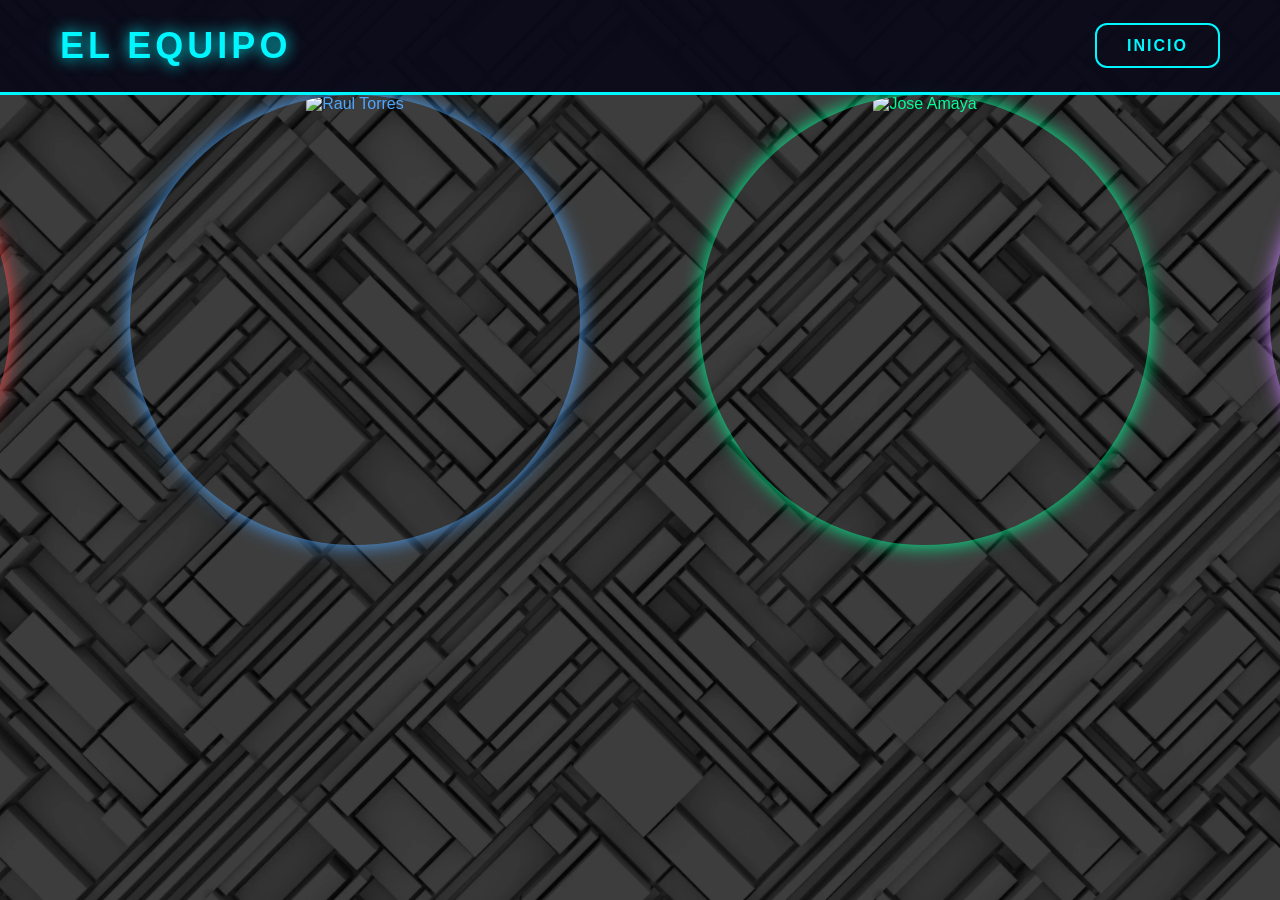
==== equipo.html @ e6ba8727 "Add files via upload" ====
<!DOCTYPE html>
<html lang="es">
<head>
    <meta charset="UTF-8">
    <title>Equipo - Integradora</title>
    <link rel="stylesheet" href="Estilos.css">

    <!-- ICONOS -->
    <link rel="stylesheet" href="https://cdnjs.cloudflare.com/ajax/libs/font-awesome/6.5.1/css/all.min.css">
</head>
<body>
    

<!-- TRANSICIÓN ARCADE -->
<div class="arcade-transition">
    <div class="loading-text">LOADING...</div>
</div>

<header class="game-header">
    <h1 class="game-title">EL EQUIPO</h1>
    <nav class="game-nav">
        <a href="index.html" class="game-btn">INICIO</a>
    </nav>
</header>

<section class="team-square">

    <div class="profile-card red">
        <div class="profile-image">
            <img src="\prueba-nginx\1.png" alt="Azael Aguilar">
        </div>
        <div class="profile-info">
            <h3>Azael Aguilar</h3>
            <p>Diseñador Web</p>
            <div class="skills">
    <div class="skill">
        <span>Velocidad</span>
        <div class="bar">
            <div class="fill speed s40"></div>
        </div>
    </div>

    <div class="skill">
        <span>Estrategia</span>
        <div class="bar">
            <div class="fill strategy s80"></div>
        </div>
    </div>

    <div class="skill">
        <span>Trabajo en equipo</span>
        <div class="bar">
            <div class="fill team s100"></div>
        </div>
    </div>
</div>

            <div class="social-links">
                <a href="https://web.facebook.com/azael.aguilar.35175"><i class="fab fa-facebook"></i></a>
                <a href="#"><i class="fab fa-instagram"></i></a>
                <a href="mailto:azael@email.com"><i class="fas fa-envelope"></i></a>
                <a href="#"><i class="fab fa-linkedin"></i></a>
            </div>
        </div>
    </div>

    <div class="profile-card blue">
        <div class="profile-image">
            <img src="\prueba-nginx\2.png" alt="Raul Torres">
        </div>
        <div class="profile-info">
            <h3>Raul Torres</h3>
            <p>Programador</p>
            <div class="skills">
    <div class="skill">
        <span>Velocidad</span>
        <div class="bar">
            <div class="fill speed s40"></div>
        </div>
    </div>

    <div class="skill">
        <span>Estrategia</span>
        <div class="bar">
            <div class="fill strategy s80"></div>
        </div>
    </div>

    <div class="skill">
        <span>Trabajo en equipo</span>
        <div class="bar">
            <div class="fill team s100"></div>
        </div>
    </div>
</div>

            
            <div class="social-links">
                <a href="https://web.facebook.com/rauleiud.torresmeza"><i class="fab fa-facebook"></i></a>
                <a href="#"><i class="fab fa-instagram"></i></a>
                <a href="mailto:raul@email.com"><i class="fas fa-envelope"></i></a>
                <a href="#"><i class="fab fa-linkedin"></i></a>
            </div>
        </div>
    </div>

    <div class="profile-card green">
        <div class="profile-image">
            <img src="\prueba-nginx\3.png" alt="Jose Amaya">
        </div>
        <div class="profile-info">
            <h3>Jose Amaya</h3>
            <p>Programador</p>
            <div class="skills">
    <div class="skill">
        <span>Velocidad</span>
        <div class="bar">
            <div class="fill speed s40"></div>
        </div>
    </div>

    <div class="skill">
        <span>Estrategia</span>
        <div class="bar">
            <div class="fill strategy s80"></div>
        </div>
    </div>

    <div class="skill">
        <span>Trabajo en equipo</span>
        <div class="bar">
            <div class="fill team s100"></div>
        </div>
    </div>
</div>

            <div class="social-links">
                <a href="https://web.facebook.com/joseantonio.amayajuarez/"><i class="fab fa-facebook"></i></a>
                <a href="#"><i class="fab fa-instagram"></i></a>
                <a href="mailto:jose@email.com"><i class="fas fa-envelope"></i></a>
                <a href="#"><i class="fab fa-linkedin"></i></a>
            </div>
        </div>
    </div>

    <div class="profile-card purple">
        <div class="profile-image">
            <img src="\prueba-nginx\4.png" alt="Luis Rivera">
        </div>
        <div class="profile-info">
            <h3>Luis Rivera</h3>
            <p>Diseñador Web</p>
            <div class="skills">
    <div class="skill">
        <span>Velocidad</span>
        <div class="bar">
            <div class="fill speed s40"></div>
        </div>
    </div>

    <div class="skill">
        <span>Estrategia</span>
        <div class="bar">
            <div class="fill strategy s80"></div>
        </div>
    </div>

    <div class="skill">
        <span>Trabajo en equipo</span>
        <div class="bar">
            <div class="fill team s100"></div>
        </div>
    </div>
</div>

            <div class="social-links">
                <a href="https://web.facebook.com/PPCDSALVCskate"><i class="fab fa-facebook"></i></a>
                <a href="#"><i class="fab fa-instagram"></i></a>
                <a href="mailto:luis@email.com"><i class="fas fa-envelope"></i></a>
                <a href="#"><i class="fab fa-linkedin"></i></a>
            </div>
        </div>
    </div>





</body>
</html>
---- Estilos.css ----
/* RESET */
* {
    margin: 0;
    padding: 0;
    box-sizing: border-box;
    font-family: 'Segoe UI', sans-serif;
}

/* BODY */
body {
    color: #000000;
    background-image: url("FONDO2.webp");
    background-size: cover;
    background-position: center;
    background-repeat: no-repeat;
    background-attachment: fixed;
    min-height: 100vh;
}

/* HEADER */
.header {
    display: flex;
    justify-content: space-between;
    align-items: center;
    padding: 20px 40px;
    background: #0f0f1a;
    border-bottom: 2px solid #00f7ff;
}

.header h1 {
    color: #00f7ff;
    letter-spacing: 3px;
}

nav a {
    color: #ffffff;
    margin-left: 20px;
    text-decoration: none;
}

/* CONTENEDOR */
.team-square {
    display: flex;
    justify-content: center;
    align-items: center;
    gap: 120px;
    min-height: calc(100vh - 160px);
}

/* PERFIL */
.profile-card {
    width: 450px;
    text-align: center;
    position: relative;
}

/* CÍRCULO */
.profile-image {
    width: 450px;
    height: 450px;
    margin: auto;
    border-radius: 50%;
    overflow: hidden;
    transition: 0.4s ease;
    animation: neonPulse 3s infinite ease-in-out;
}

.profile-image img {
    width: 100%;
    height: 100%;
    object-fit: cover;
}

/* INFO */
.profile-info {
    margin-top: 20px;
    padding: 30px 20px 20px;
    background: rgba(255, 255, 255, 0.9);
    backdrop-filter: blur(12px);
    border-radius: 20px;

    opacity: 0;
    transform: translateY(-15px);
    transition: 0.4s ease;

    pointer-events: none;
    position: relative;
    z-index: 5;
}

.profile-card:hover .profile-info {
    opacity: 1;
    transform: translateY(0);
    pointer-events: auto;
}

.profile-card:hover .profile-image {
    transform: translateY(-10px) scale(1.05);
}

/* TEXTO */
.profile-info h3 {
    margin-bottom: 5px;
    font-size: 24px;
    text-transform: uppercase;
    letter-spacing: 2px;
}

.profile-info p {
    font-size: 24px;
    margin-bottom: 10px;
}

/* REDES */
.social-links a {
    font-size: 30px;
    margin: 0 6px;
    transition: 0.3s;
}
.social-links {
    position: relative;
    z-index: 10;
}

.social-links a {
    pointer-events: auto;
}

.social-links a:hover {
    transform: scale(1.4);
    filter: drop-shadow(0 0 12px currentColor);
}

/* COLORES + IDENTIDAD */
.profile-card.red { color: #ff4d4d; }
.profile-card.blue { color: #4da6ff; }
.profile-card.green { color: #00ff99; }
.profile-card.purple { color: #c77dff; }

.profile-card.red .profile-image {
    box-shadow: 0 0 20px #ff4d4d;
}
.profile-card.red .profile-info {
    border: 2px solid #ff4d4d;
}
.profile-card.red .social-links a {
    color: #ff4d4d;
}

.profile-card.blue .profile-image {
    box-shadow: 0 0 20px #4da6ff;
}
.profile-card.blue .profile-info {
    border: 2px solid #4da6ff;
}
.profile-card.blue .social-links a {
    color: #4da6ff;
}

.profile-card.green .profile-image {
    box-shadow: 0 0 20px #00ff99;
}
.profile-card.green .profile-info {
    border: 2px solid #00ff99;
}
.profile-card.green .social-links a {
    color: #00ff99;
}

.profile-card.purple .profile-image {
    box-shadow: 0 0 20px #c77dff;
}
.profile-card.purple .profile-info {
    border: 2px solid #c77dff;
}
.profile-card.purple .social-links a {
    color: #c77dff;
}

/* EFECTO ENERGÍA */
.profile-card::after {
    content: "";
    position: absolute;
    inset: -8px;
    border-radius: 50%;
    opacity: 0;
    transition: 0.4s ease;
    pointer-events: none;
}


.profile-card:hover::after {
    opacity: 1;
}

/* ANIMACIÓN NEÓN */
@keyframes neonPulse {
    0% { box-shadow: 0 0 20px currentColor; }
    50% { box-shadow: 0 0 45px currentColor; }
    100% { box-shadow: 0 0 20px currentColor; }
}

/* FOOTER */
footer {
    background: #ffffff;
    text-align: center;
    padding: 20px;
    border-top: 2px solid #00f7ff;
}
/* ===========================
   MODO PERSONAJE - HABILIDADES
=========================== */

.skills {
    margin-top: 20px;
    display: flex;
    flex-direction: column;
    gap: 12px;
}

.skill span {
    font-size: 16px;
    font-weight: bold;
    display: block;
    margin-bottom: 4px;
}

/* BARRA BASE */
.bar {
    width: 100%;
    height: 14px;
    background: rgba(0,0,0,0.15);
    border-radius: 20px;
    overflow: hidden;
}

/* RELLENO */
.fill {
    height: 100%;
    width: 0;
    border-radius: 20px;
    transition: width 1s ease;
}

/* ANIMACIÓN AL HOVER */

.profile-card.red .fill { background: #ff4d4d; }
.profile-card.blue .fill { background: #4da6ff; }
.profile-card.green .fill { background: #00ff99; }
.profile-card.purple .fill { background: #c77dff; }

.profile-card:hover {
    transform: scale(1.05);
    z-index: 5;
}
.profile-card:hover .profile-info {
    box-shadow: 0 0 40px currentColor;
}
.s100 { width: 100%; }
.s90  { width: 90%; }
.s80  { width: 80%; }
.s70  { width: 70%; }
.s60  { width: 60%; }
.s50  { width: 50%; }
.s40  { width: 40%; }
/* ===========================
   HEADER NUEVO ESTILO JUEGO
=========================== */

.game-header {
    display: flex;
    justify-content: space-between;
    align-items: center;
    padding: 25px 60px;
    background: rgba(10, 10, 25, 0.95);
    border-bottom: 3px solid #00f7ff;
    position: relative;
    z-index: 20;
}

.game-title {
    font-size: 36px;
    letter-spacing: 4px;
    color: #00f7ff;
    text-shadow: 0 0 15px #00f7ff;
}

/* BOTÓN INICIO */
.game-btn {
    padding: 12px 30px;
    border: 2px solid #00f7ff;
    color: #00f7ff;
    text-decoration: none;
    font-weight: bold;
    letter-spacing: 2px;
    border-radius: 12px;
    transition: 0.3s ease;
}

.game-btn:hover {
    background: #00f7ff;
    color: #000;
    box-shadow: 0 0 20px #00f7ff;
}

/* ===========================
   FONDO OCUPA TODA LA PÁGINA
=========================== */

html, body {
    width: 100%;
    min-height: 100%;
}

body {
    display: flex;
    flex-direction: column;
}
.arcade-transition {
    position: fixed;
    inset: 0;
    background: radial-gradient(circle, #00f7ff 0%, #000 65%);
    z-index: 9999;

    display: flex;
    justify-content: center;
    align-items: center;

    transform: scale(3);
    opacity: 1;
    pointer-events: none;
}

/* TEXTO */
.loading-text {
    font-family: 'Orbitron', sans-serif;
    font-size: 3rem;
    color: #00f7ff;
    letter-spacing: 6px;
    text-shadow: 0 0 15px #00f7ff, 0 0 40px #00f7ff;
    animation: loadingBlink 0.6s infinite alternate;
}

/* ENTRAR A PÁGINA */
.arcade-enter .arcade-transition {
    animation: arcadeIn 0.7s ease-out forwards;
}

/* SALIR DE PÁGINA */
.arcade-exit .arcade-transition {
    animation: arcadeOut 0.7s ease-in forwards;
}

/* ANIMACIONES */
@keyframes arcadeIn {
    from {
        transform: scale(3);
        opacity: 1;
    }
    to {
        transform: scale(0);
        opacity: 0;
    }
}

@keyframes arcadeOut {
    from {
        transform: scale(0);
        opacity: 0;
    }
    to {
        transform: scale(3);
        opacity: 1;
    }
}

@keyframes loadingBlink {
    from { opacity: 0.4; }
    to { opacity: 1; }
}

/* ===========================
   TRANSICIÓN ARCADE
=========================== */

.arcade-transition {
    position: fixed;
    inset: 0;
    background: radial-gradient(circle, #00f7ff 0%, #000 60%);
    z-index: 9999;
    transform: scale(0);
    pointer-events: none;
}

/* ACTIVACIÓN */
.arcade-active .arcade-transition {
    animation: arcadeZoom 0.7s ease-in forwards;
}

/* ANIMACIÓN */
@keyframes arcadeZoom {
    0% {
        transform: scale(0);
        opacity: 0;
    }
    40% {
        opacity: 1;
    }
    100% {
        transform: scale(3);
        opacity: 1;
    }
}

/* ===========================
   TRANSICIÓN ARCADE
=========================== */

.arcade-transition {
    position: fixed;
    inset: 0;
    background: radial-gradient(circle, #00f7ff 0%, #000 60%);
    z-index: 9999;
    transform: scale(0);
    pointer-events: none;

    display: flex;
    justify-content: center;
    align-items: center;
}

/* ACTIVACIÓN */
.arcade-active .arcade-transition {
    animation: arcadeZoom 0.7s ease-in forwards;
}

/* TEXTO LOADING */
.loading-text {
    font-family: 'Orbitron', sans-serif;
    font-size: 3rem;
    color: #00f7ff;
    letter-spacing: 6px;

    text-shadow:
        0 0 10px #00f7ff,
        0 0 30px #00f7ff;

    animation: loadingBlink 0.6s infinite alternate;
}

/* ANIMACIONES */
@keyframes arcadeZoom {
    0% {
        transform: scale(0);
        opacity: 0;
    }
    40% {
        opacity: 1;
    }
    100% {
        transform: scale(3);
        opacity: 1;
    }
}

@keyframes loadingBlink {
    0% {
        opacity: 0.3;
        transform: scale(1);
    }
    100% {
        opacity: 1;
        transform: scale(1.1);
    }
}
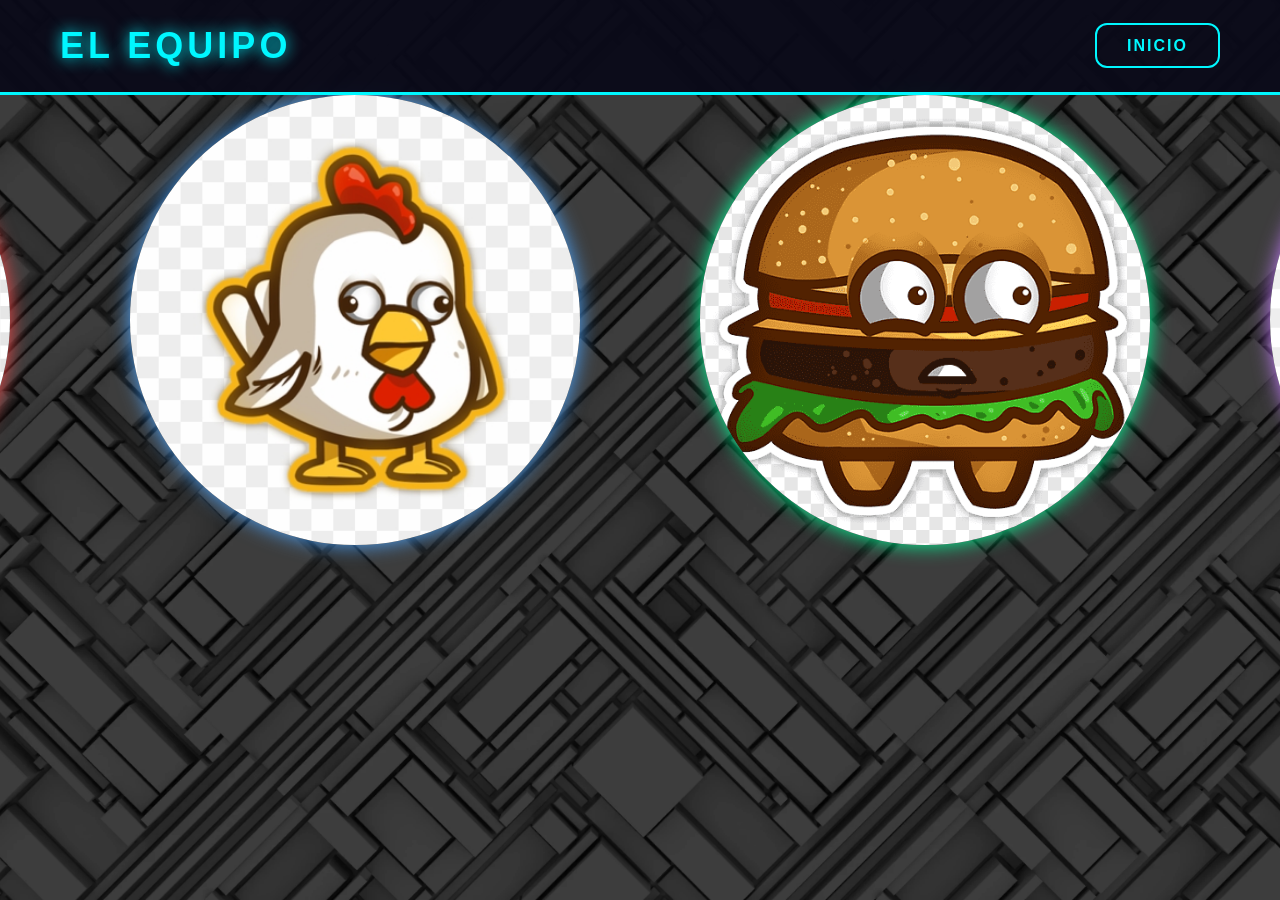
==== commit 965ac50b: "Update equipo.html" ====
--- a/equipo.html
+++ b/equipo.html
@@ -27,7 +27,7 @@
 
     <div class="profile-card red">
         <div class="profile-image">
-            <img src="\prueba-nginx\1.png" alt="Azael Aguilar">
+            <img src="1.png" alt="Azael Aguilar">
         </div>
         <div class="profile-info">
             <h3>Azael Aguilar</h3>
@@ -66,7 +66,7 @@
 
     <div class="profile-card blue">
         <div class="profile-image">
-            <img src="\prueba-nginx\2.png" alt="Raul Torres">
+            <img src="2.png" alt="Raul Torres">
         </div>
         <div class="profile-info">
             <h3>Raul Torres</h3>
@@ -106,7 +106,7 @@
 
     <div class="profile-card green">
         <div class="profile-image">
-            <img src="\prueba-nginx\3.png" alt="Jose Amaya">
+            <img src="3.png" alt="Jose Amaya">
         </div>
         <div class="profile-info">
             <h3>Jose Amaya</h3>
@@ -145,7 +145,7 @@
 
     <div class="profile-card purple">
         <div class="profile-image">
-            <img src="\prueba-nginx\4.png" alt="Luis Rivera">
+            <img src="4.png" alt="Luis Rivera">
         </div>
         <div class="profile-info">
             <h3>Luis Rivera</h3>
